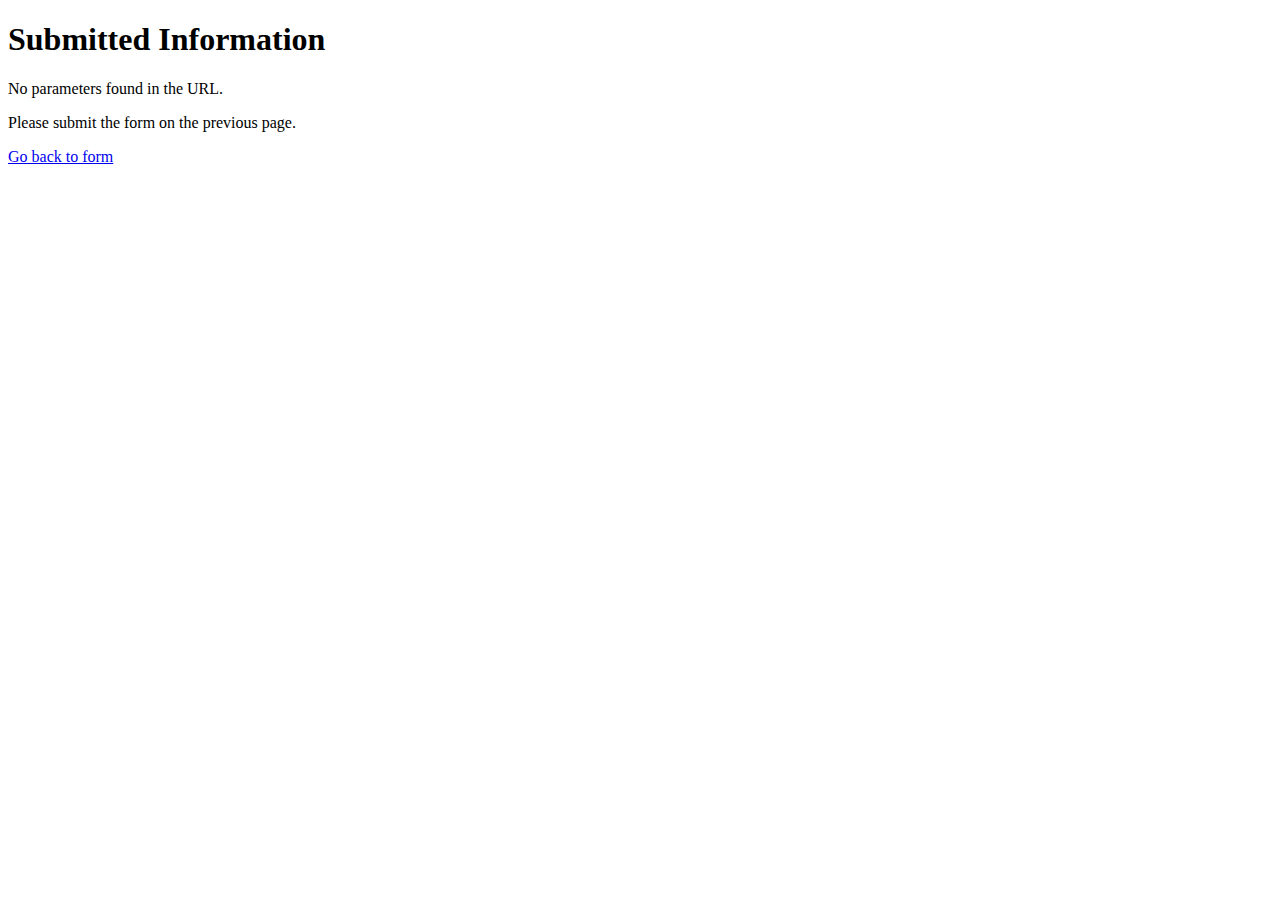
==== results.html @ f9762881 "Added results.html and app.js, fixed a few minor errors and made a few changes to simplify the proje" ====
<!DOCTYPE html>
<html lang="en">
<head>
    <meta charset="UTF-8">
    <meta name="viewport" content="width=device-width, initial-scale=1.0">
    <title>Form Results</title>
</head>
<body>
    <h1>Submitted Information</h1>
    <div id="results">
        <p>Loading...</p>
    </div>
    <a href="index.html">Go back to form</a>
    <script src="app.js"></script>   
</body>
</html>
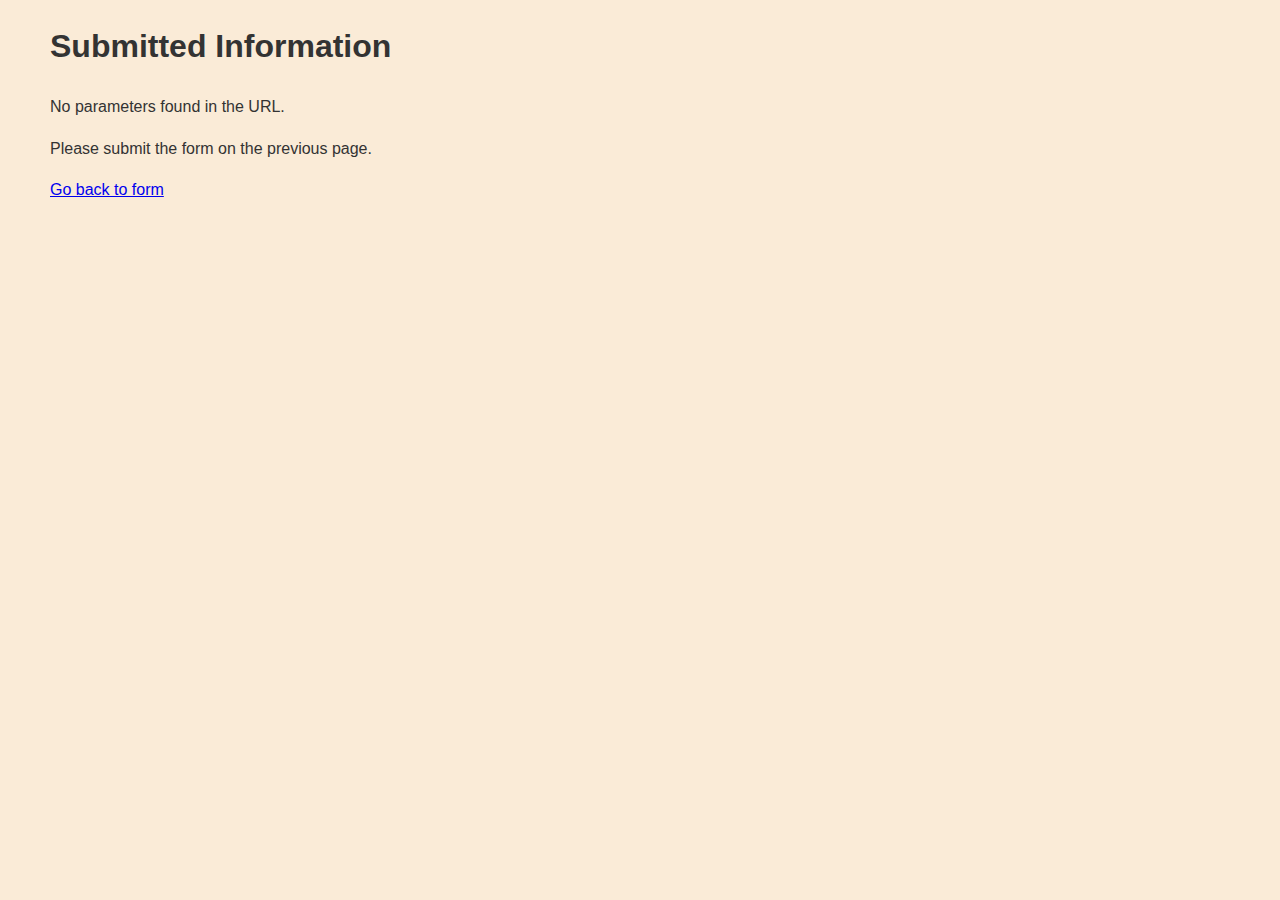
==== commit 42ad8075: "Added a stles.css file" ====
--- a/results.html
+++ b/results.html
@@ -4,6 +4,7 @@
     <meta charset="UTF-8">
     <meta name="viewport" content="width=device-width, initial-scale=1.0">
     <title>Form Results</title>
+    <link rel="stylesheet" href="styles.css">
 </head>
 <body>
     <h1>Submitted Information</h1>
--- a/styles.css
+++ b/styles.css
@@ -0,0 +1,8 @@
+body {
+    font-family: Arial, Helvetica, sans-serif;
+    line-height: 1.6;
+    margin-left: 50px;
+    padding: 0;
+    color: #333;
+    background-color: antiquewhite;
+}